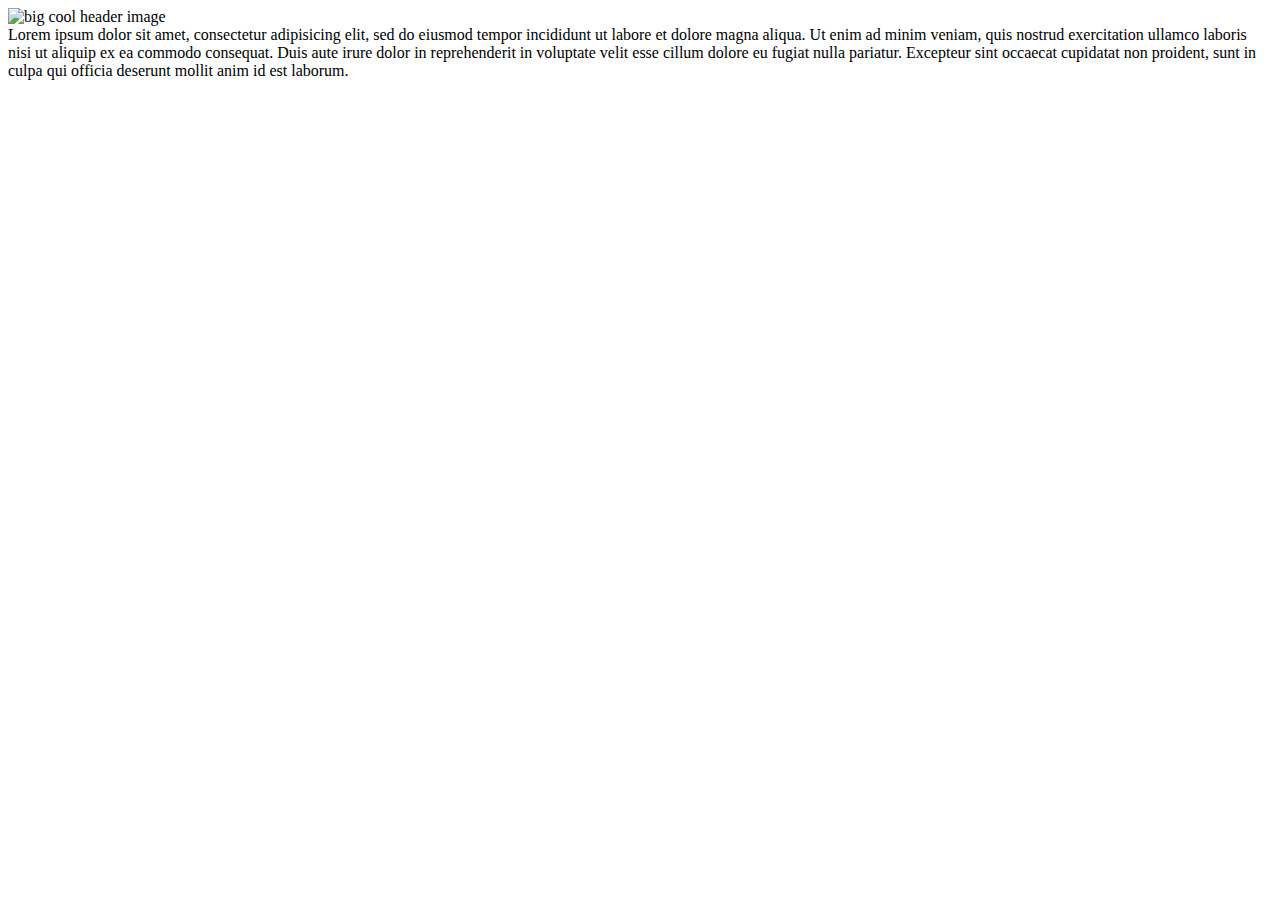
==== sticky-shrinking-header/index.html @ f871491b "Initial commit for sticky shrinking header" ====
<!doctype html>
<html>
<head>
  <title>Sticky Shrinking Header</title>
  <link href="global.css" style="stylesheet">
</head>
<body>
  <div id="header">
    <img src="http://www.iwantcovers.com/wp-content/uploads/2012/03/Cool.jpg" alt="big cool header image" id="cool">
  </div>
  <div id="content">
    Lorem ipsum dolor sit amet, consectetur adipisicing elit, sed do eiusmod tempor incididunt ut labore et dolore magna aliqua. Ut enim ad minim veniam, quis nostrud exercitation ullamco laboris nisi ut aliquip ex ea commodo consequat. Duis aute irure dolor in reprehenderit in voluptate velit esse cillum dolore eu fugiat nulla pariatur. Excepteur sint occaecat cupidatat non proident, sunt in culpa qui officia deserunt mollit anim id est laborum.
  </div>
  
</body>
</html>
---- sticky-shrinking-header/global.css ----
html {
  box-sizing: border-box;
}

*, *:before, *:after {
  box-sizing: inherit;
}
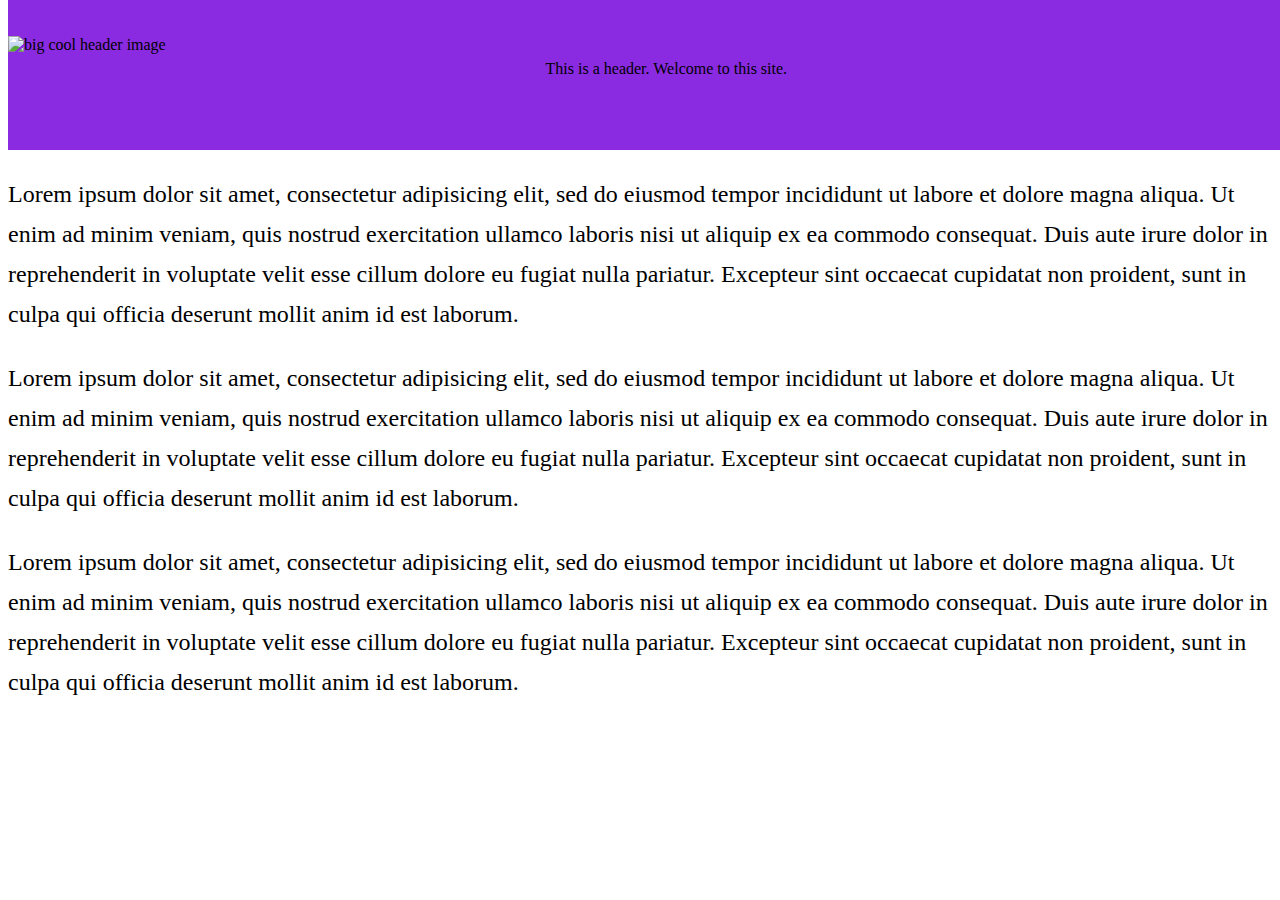
==== commit 5cbe30ac: "Scrolling changes header size - error with id changes" ====
--- a/sticky-shrinking-header/index.html
+++ b/sticky-shrinking-header/index.html
@@ -2,15 +2,20 @@
 <html>
 <head>
   <title>Sticky Shrinking Header</title>
-  <link href="global.css" style="stylesheet">
+  <link href="./global.css" rel="stylesheet">
 </head>
 <body>
   <div id="header">
     <img src="http://www.iwantcovers.com/wp-content/uploads/2012/03/Cool.jpg" alt="big cool header image" id="cool">
+    <div id="header_text">
+      This is a header.  Welcome to this site.
+    </div>
   </div>
   <div id="content">
-    Lorem ipsum dolor sit amet, consectetur adipisicing elit, sed do eiusmod tempor incididunt ut labore et dolore magna aliqua. Ut enim ad minim veniam, quis nostrud exercitation ullamco laboris nisi ut aliquip ex ea commodo consequat. Duis aute irure dolor in reprehenderit in voluptate velit esse cillum dolore eu fugiat nulla pariatur. Excepteur sint occaecat cupidatat non proident, sunt in culpa qui officia deserunt mollit anim id est laborum.
+    <p>Lorem ipsum dolor sit amet, consectetur adipisicing elit, sed do eiusmod tempor incididunt ut labore et dolore magna aliqua. Ut enim ad minim veniam, quis nostrud exercitation ullamco laboris nisi ut aliquip ex ea commodo consequat. Duis aute irure dolor in reprehenderit in voluptate velit esse cillum dolore eu fugiat nulla pariatur. Excepteur sint occaecat cupidatat non proident, sunt in culpa qui officia deserunt mollit anim id est laborum.</p>
+    <p>Lorem ipsum dolor sit amet, consectetur adipisicing elit, sed do eiusmod tempor incididunt ut labore et dolore magna aliqua. Ut enim ad minim veniam, quis nostrud exercitation ullamco laboris nisi ut aliquip ex ea commodo consequat. Duis aute irure dolor in reprehenderit in voluptate velit esse cillum dolore eu fugiat nulla pariatur. Excepteur sint occaecat cupidatat non proident, sunt in culpa qui officia deserunt mollit anim id est laborum.</p>        <p>Lorem ipsum dolor sit amet, consectetur adipisicing elit, sed do eiusmod tempor incididunt ut labore et dolore magna aliqua. Ut enim ad minim veniam, quis nostrud exercitation ullamco laboris nisi ut aliquip ex ea commodo consequat. Duis aute irure dolor in reprehenderit in voluptate velit esse cillum dolore eu fugiat nulla pariatur. Excepteur sint occaecat cupidatat non proident, sunt in culpa qui officia deserunt mollit anim id est laborum.</p>
   </div>
   
 </body>
+  <script src="global.js" style="text/javascript"></script>
 </html>--- a/sticky-shrinking-header/global.css
+++ b/sticky-shrinking-header/global.css
@@ -4,4 +4,48 @@
 
 *, *:before, *:after {
   box-sizing: inherit;
+}
+
+body {
+
+}
+
+#cool {
+  width: 200px;
+  position: absolute;
+  top: 24%;
+}
+
+#content p {
+  line-height: 40px;
+  font-size: 24px;
+}
+
+#header {
+  position: fixed;
+  height: 150px;
+  width: 100%;
+  background-color: blueviolet;
+  top: 0;
+  z-index: 1;
+}
+
+#content {
+  position: relative;
+  top: 150px;
+}
+
+#header_text {
+  text-align: center;
+  display: inline-block;
+  position: absolute;
+  top: 40%;
+  left: 42%;
+}
+
+#cool2 {
+  width: 100px;
+  position: absolute;
+  top: 15%;
+  left: 2%;
 }